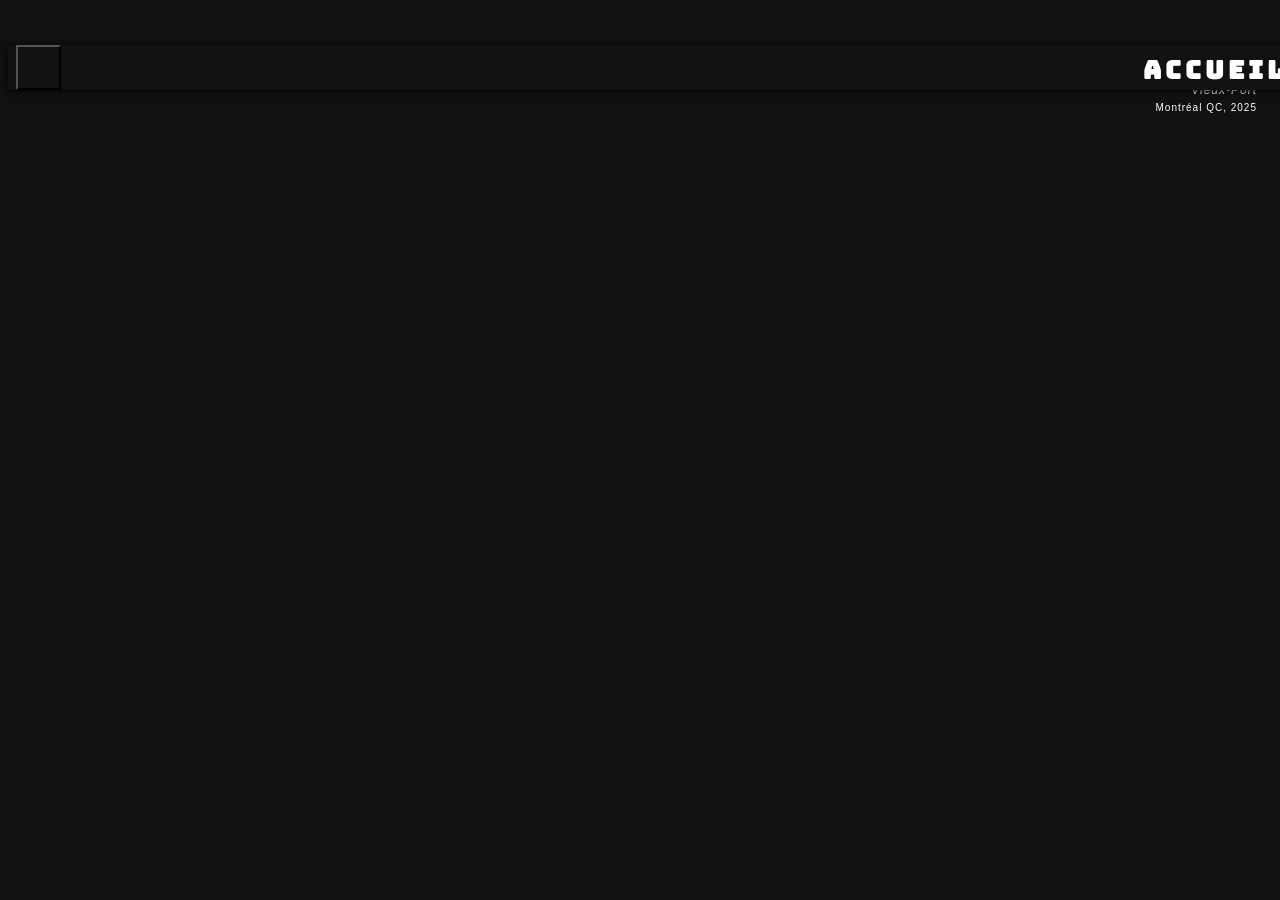
==== index.html @ 17be94b5 "Update index.html" ====
<!DOCTYPE html>


    <!––––––––––––––––––––––––––––––––––––––––––––––––––––––––––––––––––––- 
                    With love, Thomas J. Jonah.
    ––––––––––––––––––––––––––––––––––––––––––––––––––––––––––––––––––––-->


  <head>
    <!-- Google tag (gtag.js) -->
<script async src="https://www.googletagmanager.com/gtag/js?id=G-HXWWP323M8"></script>
<script>
  window.dataLayer = window.dataLayer || [];
  function gtag(){dataLayer.push(arguments);}
  gtag('js', new Date());

  gtag('config', 'G-HXWWP323M8');
</script>

   
   
    <!-- TITLE -->
    <title>Thomas J. Jonah</title>
   
   
    <!-- META -->
    <meta name="keywords"           content="Thomas J. Jonah">
    <meta name="robots"             content="nofollow">
    <meta http-equiv="author"       content="Thomas J. Jonah">
    <meta http-equiv="pragma"       content="no-cache">
    <meta property="og:url"         content="https://thomasjjonah.ca">
    <meta property="og:type"        content="website">
    <meta property="og:site_name"   content="Thomas J. Jonah">
    <meta charset="utf-8">
    <meta name='viewport' content='width=device-width, initial-scale=0.80'>
    
    
    <!-- META CARD -->
    <meta name="og:image" content="https://raw.githubusercontent.com/jojojonah/jojojonah.github.io/master/images/Artworks/Snapshots/45%20-Landscape%20-%20Short-min.jpg">
    <meta name="og:title" content="Works by Thomas J. Jonah">
    <meta name="og:description" content="">
    
    
    <!-- META - TWITTER CARD -->
    <meta name="twitter:card" content="summary_large_image">
    <meta name="twitter:site" content="@thomasjjonah">
    <meta name="twitter:creator" content="@thomasjjonah">
    <meta name="twitter:image" content="https://raw.githubusercontent.com/jojojonah/jojojonah.github.io/master/images/Artworks/Snapshots/45%20-Landscape%20-%20Short-min.jpg">
    <meta name="twitter:title" content="Works by Thomas J. Jonah">
    <meta name="twitter:description" content="">
    
    
    <!-- WEB ICON -->
    <link rel='shortcut icon' type='image/png' href="https://raw.githubusercontent.com/jojojonah/jojojonah.github.io/master/images/Artworks/Snapshots/45%20-%20Square%20400.jpg" />
    
    
    <!-- STYLESHEETS -->
    <link rel="stylesheet" type="text/css" href="https://acolorblue.co/libraries/Code/CSS/global.css?49"/>
    <link rel="stylesheet" type="text/css" href="https://raw.githubusercontent.com/jojosweb/libraries/main/Fonts/Avenir%20Light/stylesheet.css"/>
    <link rel="stylesheet" type="text/css" href="https://jojosweb.github.io/libraries/Code/CSS/icons.css?3"/>
    <link rel="stylesheet" type="text/css" href="https://acolorblue.co/libraries/Fonts/Ahamono%20Monospaced/stylesheet.css"/>
    <link rel="stylesheet" type="text/css" href="https://jojosweb.github.io/libraries/Code/CSS/automated-text.css"/>
    <link rel="stylesheet" type="text/css" href="https://fonts.googleapis.com/css?family=Audiowide"/>
    <link rel="stylesheet" type="text/css" href="https://fonts.googleapis.com/css2?family=Bungee"/>
    <link rel="stylesheet" type="text/css" href="local.css"/>
  </head>




  <body>
	<div class='loader ab-mid'></div>
	  
	<div class='header ab-mid'>
  <div class='menu section-container'>
    <button class='menu black icon'></button>
    <div class='dropdown'>
      <button class='title home'>Accueil</button>
      <button class='title latest-photographs'>Nouvelles Photos (2024-2025) (#ShotOniPhone17Pro)</button>
      <button class='title mixed-reality'>Contenu En Réalité Mixte (2025)</button>
      <button class='title tableaux'>Oeuvres Singulières - Tableaux (2015–2016)</button>
<!--       <button class='title photo-series'>Photo Series (2015-2016)</button> -->
      <button class='title editorial'>Éditorial (2015-2016)</button>
      <button class='title snapshots'>Instantanés (2015-2016)</button>
      <button class='title paintings'>Peintures (2015-2016)</button>
<!--       <button class='title design'>
        <a href='https://tacltd.co/about' target='_blank'>Design</a>
      </button> -->
      <button class='title info'>Infos</button>
    </div>
  </div>

  <p class='title ab-mid'>Accueil</p>
</div>

<div class='content ab-mid'>
  <div class='section-container home no-header-title show'>
    <div class='image-container last'>
      <img class='' src="https://raw.githubusercontent.com/thomasjjonah/thomasjjonah.github.io/refs/heads/main/Photography%20Sets/1/IMG_0159.jpg" />
      <p class=''><span>Vieux-Port</span></br>Montréal QC, 2025</p>
    </div>
  </div>

  <div class='section-container latest-photographs'>
    <p class='description'>Montréal, New York</p>
    <div class='image-container'>
      <img class='' src="https://raw.githubusercontent.com/thomasjjonah/thomasjjonah.github.io/refs/heads/main/Photography%20Sets/1/IMG_0159.jpg" />
<!--       <p class=''><span>Old Port</span></br></p> -->
    </div>

    <div class='image-container'>
      <img class='' src="https://raw.githubusercontent.com/thomasjjonah/thomasjjonah.github.io/refs/heads/main/Photography%20Sets/1/0BB67662-79CB-4CC8-8463-B44A78247F33_1_105_c.jpeg" />
<!--       <p class=''><span></span></br>Montréal QC</p> -->
    </div>

    <div class='image-container'>
      <img class='' src="https://raw.githubusercontent.com/thomasjjonah/thomasjjonah.github.io/refs/heads/main/Photography%20Sets/1/4C9B396B-A873-4255-96B0-DB0A511308F9_1_105_c.jpeg" />
<!--       <p class=''><span></span></br>Montréal QC</p> -->
    </div>

    <div class='image-container'>
      <img class='' src="https://raw.githubusercontent.com/thomasjjonah/thomasjjonah.github.io/refs/heads/main/Photography%20Sets/1/145099E4-78A1-49E8-9F6F-192E73ABBA90_1_105_c.jpeg" />
<!--       <p class=''><span></span></br>Montréal QC</p> -->
    </div>

    <div class='image-container'>
      <img class='' src="https://raw.githubusercontent.com/thomasjjonah/thomasjjonah.github.io/refs/heads/main/Photography%20Sets/1/07FF6872-CBE2-4094-8433-67EDB1C6E653_1_105_c.jpeg" />
<!--       <p class=''><span></span></br>Champlain NY</p> -->
    </div>

    <div class='image-container'>
      <img class='' src="https://raw.githubusercontent.com/thomasjjonah/thomasjjonah.github.io/refs/heads/main/Photography%20Sets/1/4BFAF3E5-50C3-4EB8-A00D-9D24F9B96251_1_105_c.jpeg" />
<!--       <p class=''><span></span></br>New York NY</p> -->
    </div>

    <div class='image-container'>
      <img class='' src="https://raw.githubusercontent.com/thomasjjonah/thomasjjonah.github.io/refs/heads/main/Photography%20Sets/1/572F4122-B4D5-43E7-BE2E-AD2AC4617094_1_105_c.jpeg" />
<!--       <p class=''><span></span></br>New York NY</p> -->
    </div>

    <div class='image-container'>
      <img class='' src="https://raw.githubusercontent.com/thomasjjonah/thomasjjonah.github.io/refs/heads/main/Photography%20Sets/1/0C9345B3-FC90-48E6-BB87-1DDDC085409F_1_105_c.jpeg" />
<!--       <p class=''><span></span></br>New York NY</p> -->
    </div>

    <div class='image-container'>
      <img class='' src="https://raw.githubusercontent.com/thomasjjonah/thomasjjonah.github.io/refs/heads/main/Photography%20Sets/1/0971E5FF-699B-483A-BC3C-2A5AB06EA9BA_1_105_c.jpeg" />
<!--       <p class=''><span></span></br>Montréal QC</p> -->
    </div>

    <div class='image-container'>
      <img class='' src="https://raw.githubusercontent.com/thomasjjonah/thomasjjonah.github.io/refs/heads/main/Photography%20Sets/1/C6D10BE7-4171-474B-928C-CAAA076BABDF_1_105_c.jpeg" />
<!--       <p class=''><span></span></br>Montréal QC</p> -->
    </div>




    <p class='description'>Train Amtrak Adirondack 68, du Nord-Est de New York à Montréal, 2025</p>
    <div class='image-container'>
      <img class='' src="https://raw.githubusercontent.com/thomasjjonah/thomasjjonah.github.io/refs/heads/main/Photography%20Sets/2/354AD050-3333-4B9F-ABDE-73AAC0770265_1_105_c.jpeg" />
<!--        <p class=''><span></span></br>Northeastern New York</p> -->
    </div>

    <div class='image-container'>
      <img class='' src="https://raw.githubusercontent.com/thomasjjonah/thomasjjonah.github.io/refs/heads/main/Photography%20Sets/2/1A1EE08F-C07E-4885-9EC3-16984A4B1B88_1_105_c.jpeg" />
<!--       <p class=''><span></span></br>Northeastern NY</p> -->
    </div>

    <div class='image-container'>
      <img class='' src="https://raw.githubusercontent.com/thomasjjonah/thomasjjonah.github.io/refs/heads/main/Photography%20Sets/2/41130AD6-E100-4376-B512-0DA4623D9ED1_1_105_c.jpeg" />
<!--       <p class=''><span></span></br>Hudson River NY</p> -->
    </div>

    <div class='image-container'>
      <img class='' src="https://raw.githubusercontent.com/thomasjjonah/thomasjjonah.github.io/refs/heads/main/Photography%20Sets/2/6D83399F-6CDA-47DF-ADFB-C498FE803434_1_105_c.jpeg" />
<!--       <p class=''><span></span></br>Hudson River NY</p> -->
    </div>

    <div class='image-container'>
      <img class='' src="https://raw.githubusercontent.com/thomasjjonah/thomasjjonah.github.io/refs/heads/main/Photography%20Sets/2/4DA5803E-7C77-41F7-9171-A2F99A42DA91_1_105_c.jpeg" />
<!--       <p class=''><span></span></br>Hudson River NY</p> -->
    </div>

    <div class='image-container'>
      <img class='' src="https://raw.githubusercontent.com/thomasjjonah/thomasjjonah.github.io/refs/heads/main/Photography%20Sets/2/4CBF5079-B5A6-4B18-AE37-F211FBD0C9C8_1_105_c.jpeg" />
<!--       <p class=''><span></span></br>Adirondack Mountains NY</p> -->
    </div>

    <div class='image-container'>
      <img class='' src="https://raw.githubusercontent.com/thomasjjonah/thomasjjonah.github.io/refs/heads/main/Photography%20Sets/2/E6B6254B-ED83-4FD6-B2B0-92630F5D72D0_1_105_c.jpeg" />
<!--       <p class=''><span></span></br>Northeastern New York</p> -->
    </div>

    <div class='image-container'>
      <img class='' src="https://raw.githubusercontent.com/thomasjjonah/thomasjjonah.github.io/refs/heads/main/Photography%20Sets/2/D9582A1C-6EBC-445D-91EE-65A2F7B5D5B8_1_105_c.jpeg" />
<!--       <p class=''><span></span></br>Northeastern New York</p> -->
    </div>

    <div class='image-container last'>
      <img class='' src="https://raw.githubusercontent.com/thomasjjonah/thomasjjonah.github.io/refs/heads/main/Photography%20Sets/2/FE535DCC-6F06-4647-85BA-57B7B59ADE56_1_105_c.jpeg" />
<!--       <p class=''><span></span></br>Northeastern New York</p> -->
    </div>


    <div class='image-container'>
      <img class='' src="https://raw.githubusercontent.com/thomasjjonah/thomasjjonah.github.io/refs/heads/main/Photography%20Sets/2/09D52315-B3F2-4C37-935E-B33D354DC6FD_1_105_c.jpeg" />
<!--       <p class=''><span></span></br>Northeastern New York</p> -->
    </div>

    <div class='image-container'>
      <img class='' src="https://raw.githubusercontent.com/thomasjjonah/thomasjjonah.github.io/refs/heads/main/Photography%20Sets/2/98A278E6-C945-4DCA-9CA1-29C42F79AF68_1_105_c.jpeg" />
<!--       <p class=''><span></span></br>Northeastern New York</p> -->
    </div>

    <div class='image-container'>
      <img class='' src="https://raw.githubusercontent.com/thomasjjonah/thomasjjonah.github.io/refs/heads/main/Photography%20Sets/2/3DDE2C37-70C5-48C0-A3E6-514DC3BB24EF_1_105_c.jpeg" />
<!--       <p class=''><span></span></br>Northeastern New York</p> -->
    </div>

    <div class='image-container'>
      <img class='' src="https://raw.githubusercontent.com/thomasjjonah/thomasjjonah.github.io/refs/heads/main/Photography%20Sets/2/2476066D-CDDF-4E01-8F7C-2C3DC172D3BD_1_105_c.jpeg" />
<!--       <p class=''><span></span></br>Northeastern New York</p> -->
    </div>

    <div class='image-container'>
      <img class='' src="https://raw.githubusercontent.com/thomasjjonah/thomasjjonah.github.io/refs/heads/main/Photography%20Sets/2/E64CD708-D750-4BBB-A559-2472B4100CD3_1_105_c.jpeg" />
<!--       <p class=''><span></span></br>Northeastern New York</p> -->
    </div>

    <div class='image-container'>
      <img class='' src="https://raw.githubusercontent.com/thomasjjonah/thomasjjonah.github.io/refs/heads/main/Photography%20Sets/2/5C752A6F-34F1-45E4-AB0B-9BFBB2A9E744_1_105_c.jpeg" />
<!--       <p class=''><span></span></br>Northeastern New York</p> -->
    </div>

    <div class='image-container'>
      <img class='' src="https://raw.githubusercontent.com/thomasjjonah/thomasjjonah.github.io/refs/heads/main/Photography%20Sets/2/DD296BC4-1632-4B98-9425-7E16A6825FAE_1_105_c.jpeg" />
<!--       <p class=''><span></span></br>Northeastern New York</p> -->
    </div>

    <div class='image-container last'>
      <img class='' src="https://raw.githubusercontent.com/thomasjjonah/thomasjjonah.github.io/refs/heads/main/Photography%20Sets/2/66EB8DD0-5501-4562-8616-1CB4B2935FBE_1_105_c.jpeg" />
<!--       <p class=''><span></span></br>Northeastern New York</p> -->
    </div>

    <div class='image-container'>
      <img class='' src="https://raw.githubusercontent.com/thomasjjonah/thomasjjonah.github.io/refs/heads/main/Photography%20Sets/2/F24EC2B7-740A-4E2E-AF08-C668D3995663_1_105_c.jpeg" />
<!--       <p class=''><span></span></br>Montréal Quebec</p> -->
    </div>

    <div class='image-container last'>
      <img class='' src="https://raw.githubusercontent.com/thomasjjonah/thomasjjonah.github.io/refs/heads/main/Photography%20Sets/2/95B0DAEE-7EC0-4690-9674-CD14A021F013_1_105_c.jpeg" />
<!--       <p class=''><span></span></br>Montréal Quebec</p> -->
    </div>

    <div class='image-container'>
      <img class='' src="" />
      <p class=''><span></span></br></p>
    </div>

    <div class='image-container'>
      <img class='' src="" />
      <p class=''><span></span></br></p>
    </div>

    <div class='image-container'>
      <img class='' src="" />
      <p class=''><span></span></br></p>
    </div>

    <div class='image-container'>
      <img class='' src="" />
      <p class=''><span></span></br></p>
    </div>

    <div class='image-container'>
      <img class='' src="" />
      <p class=''><span></span></br></p>
    </div>

    <div class='image-container'>
      <img class='' src="" />
      <p class=''><span></span></br></p>
    </div>
    


  </div>

  <div class='section-container mixed-reality'>
    <div class='image-container'> 
      <div style="padding:56.25% 0 0 0;position:relative;"><iframe src="https://player.vimeo.com/video/1141366027?badge=0&amp;autopause=0&amp;player_id=0&amp;app_id=58479" frameborder="0" allow="autoplay; fullscreen; picture-in-picture; clipboard-write; encrypted-media; web-share" referrerpolicy="strict-origin-when-cross-origin" style="position:absolute;top:0;left:0;width:100%;height:100%;" title="NeoVisions01"></iframe></div><script src="https://player.vimeo.com/api/player.js"></script>
      
      <p><span>James Blake, Bon Iver - Fall Boys Creek, </span></br>Montreal Quebec, 2025</p>
    </div>


    <div class='image-container'> 
      <div style="padding:56.25% 0 0 0;position:relative;"><iframe src="https://player.vimeo.com/video/1141368330?badge=0&amp;autopause=0&amp;player_id=0&amp;app_id=58479" frameborder="0" allow="autoplay; fullscreen; picture-in-picture; clipboard-write; encrypted-media; web-share" referrerpolicy="strict-origin-when-cross-origin" style="position:absolute;top:0;left:0;width:100%;height:100%;" title="NeoVisions02"></iframe></div><script src="https://player.vimeo.com/api/player.js"></script>
      
      <p><span>Playboi Carti - 2024, Jai Paul - He, </span></br>Montreal Quebec, 2025</p>
    </div>
  </div>

  <div class='section-container tableaux'>
    <p class='description'>Chacune de ces images est individuellement sans lien avec les autres.</p>
    <div class='image-container'>
      <img class='' src="https://raw.githubusercontent.com/jojojonah/jojojonah.github.io/master/images/Artworks/Tableaux/1.jpg" />
      <p class=''><span>Florence and the machine - What kind of man - Marque 1:02,</span></br>Denver CO, 2015</p>
    </div>

    <div class='image-container'>
      <img class='' src="https://raw.githubusercontent.com/jojojonah/jojojonah.github.io/master/images/Artworks/Tableaux/2.jpg" />
      <p class=''><span>Le Ballon Rouge & Le Sac à Dos Jaune,</span></br> Midwest des États-Unis, 2015</p>
    </div>

    <div class='image-container'>
      <img class='' src="https://raw.githubusercontent.com/jojojonah/jojojonah.github.io/master/images/Artworks/Tableaux/3.jpg" />
      <p class=''><span>Nature Morte,</span></br>Denver CO, 2015</p>
    </div>

    <div class='image-container'>
      <img class='' src="https://raw.githubusercontent.com/jojojonah/jojojonah.github.io/master/images/Artworks/Tableaux/4.jpg" />
      <p class=''><span>Sans Titre #2,</span></br>Montreal Quebec, 2015</p>
    </div>

    <div class='image-container'>
      <img class='' src="https://raw.githubusercontent.com/jojojonah/jojojonah.github.io/master/images/Artworks/Tableaux/5.jpg" />
      <p class=''><span>Sans Titre #3,</span></br>Denver CO, 2015</p>
    </div>

    <!-- <div class='image-container'>
      <img class='' src="https://raw.githubusercontent.com/jojojonah/jojojonah.github.io/master/images/Artworks/Tableaux/6.jpg" />
      <p class=''><span>Girlhood (2014),</span></br>Montreal Quebec, 2015</p>
    </div> -->

    <div class='image-container'>
      <img class='' src="https://raw.githubusercontent.com/jojojonah/jojojonah.github.io/master/images/Artworks/Tableaux/7.jpg" />
      <p><span>En Route Vers Montréal,</span></br>Midwest des États-Unis, 2015</p>
    </div>

    <div class='image-container'>
      <img class='' src="https://raw.githubusercontent.com/jojojonah/jojojonah.github.io/master/images/Artworks/Tableaux/8.jpg" />
      <p><span>La Plupart Des Jeunes Rois,</span></br>Montreal Quebec, 2015</p>
    </div>

    <div class='image-container'>
      <img class='' src="https://raw.githubusercontent.com/jojojonah/jojojonah.github.io/master/images/Artworks/Tableaux/9.jpg" />
      <p><span>Raquel 19,</span></br> Montreal Quebec, 2015</p>
    </div>

    <div class='image-container last'>
      <img class='' src="https://raw.githubusercontent.com/jojojonah/jojojonah.github.io/master/images/Artworks/Tableaux/10.jpg" />
      <p><span>Ouvert,</span></br>Montreal Quebec, 2015</p>
    </div>
  </div>

<!--   <div class='section-container photo-series'>
    <p class='description'>Originality Is Undetected Plagiarism (2015)</p>
    <div class='image-container'>
      <img class='' src="https://raw.githubusercontent.com/jojojonah/jojojonah.github.io/master/images/Artworks/Photo%20Series/1.jpg" />
    </div>

    <div class='image-container'>
      <img class='' src="https://raw.githubusercontent.com/jojojonah/jojojonah.github.io/master/images/Artworks/Photo%20Series/2.jpg" />
      <p><span>Untitled #1</span></p>
    </div>

    <div class='image-container'>
      <img class='' src="https://raw.githubusercontent.com/jojojonah/jojojonah.github.io/master/images/Artworks/Photo%20Series/3.jpg" />
      <p><span>Untitled #2</span></p>
    </div>

    <div class='image-container'>
      <img class='' src="https://raw.githubusercontent.com/jojojonah/jojojonah.github.io/master/images/Artworks/Photo%20Series/4.jpg" />
      <p><span>Untitled #3</span></p>
    </div>

    <div class='image-container last'>
      <img class='' src="https://raw.githubusercontent.com/jojojonah/jojojonah.github.io/master/images/Artworks/Photo%20Series/5.jpg" />
      <p><span>Untitled #4</span></p>
    </div>
  </div> -->

  <div class='section-container editorial'>
    <p class='description'>Pour "One Diamond" (Montréal Québec, 2015)</p>

    <div class='image-container'>
      <img class='' src="https://raw.githubusercontent.com/jojojonah/jojojonah.github.io/master/images/Artworks/Editorial/One%20Diamond/1.jpg" />
    </div>

    <div class='image-container'>
      <img class='' src="https://raw.githubusercontent.com/jojojonah/jojojonah.github.io/master/images/Artworks/Editorial/One%20Diamond/2.jpg" />
    </div>

    <div class='image-container'>
      <img class='' src="https://raw.githubusercontent.com/jojojonah/jojojonah.github.io/master/images/Artworks/Editorial/One%20Diamond/3.jpg" />
    </div>

    <div class='image-container'>
      <img class='' src="https://raw.githubusercontent.com/jojojonah/jojojonah.github.io/master/images/Artworks/Editorial/One%20Diamond/4.jpg" />
    </div>

    <div class='image-container'>
      <img class='' src="https://raw.githubusercontent.com/jojojonah/jojojonah.github.io/master/images/Artworks/Editorial/One%20Diamond/5.jpg" />
    </div>

    <div class='image-container'>
      <img class='' src="https://raw.githubusercontent.com/jojojonah/jojojonah.github.io/master/images/Artworks/Editorial/One%20Diamond/6.jpg" />
    </div>

    <p class='description'>Pour Le Styliste Montréalaise Phil Vidican (2015)</p>
    <div class='image-container'>
      <img class='' src="https://raw.githubusercontent.com/jojojonah/jojojonah.github.io/master/images/Artworks/Editorial/Phil%20Vidican/1.jpg" />
    </div>

    <div class='image-container'>
      <img class='' src="https://raw.githubusercontent.com/jojojonah/jojojonah.github.io/master/images/Artworks/Editorial/Phil%20Vidican/2.jpg" />
    </div>

    <div class='image-container'>
      <img class='' src="https://raw.githubusercontent.com/jojojonah/jojojonah.github.io/master/images/Artworks/Editorial/Phil%20Vidican/3.jpg" />
    </div>

    <div class='image-container'>
      <img class='' src="https://raw.githubusercontent.com/jojojonah/jojojonah.github.io/master/images/Artworks/Editorial/Phil%20Vidican/4.jpg" />
    </div>

    <div class='image-container'>
      <img class='' src="https://raw.githubusercontent.com/jojojonah/jojojonah.github.io/master/images/Artworks/Editorial/Phil%20Vidican/5.jpg" />
    </div>

    <div class='image-container last'>
      <img class='' src="https://raw.githubusercontent.com/jojojonah/jojojonah.github.io/master/images/Artworks/Editorial/Phil%20Vidican/6.jpg" />
    </div>
  </div>

  <div class='section-container snapshots'>
    <p class='description'>Tourné Entre Denver Colorado (Principalement) & Montréal Québec (2015 – 2016).</p>
    <div class='image-container'>
      <img class='' alt="" title="" src="https://raw.githubusercontent.com/jojojonah/jojojonah.github.io/master/images/Artworks/Snapshots/1.jpg" />
    </div>

    <div class='image-container'>
      <img class='' alt="" title="" src="https://raw.githubusercontent.com/jojojonah/jojojonah.github.io/master/images/Artworks/Snapshots/2.jpg" />
    </div>

    <div class='image-container'>
      <img class='' alt="" title="" src="https://raw.githubusercontent.com/jojojonah/jojojonah.github.io/master/images/Artworks/Snapshots/3.jpg" />
    </div>

    <div class='image-container'>
      <img class='' alt="" title="" src="https://raw.githubusercontent.com/jojojonah/jojojonah.github.io/master/images/Artworks/Snapshots/4.jpg" />
    </div>

    <div class='image-container'>
      <img class='' alt="" title="" src="https://raw.githubusercontent.com/jojojonah/jojojonah.github.io/master/images/Artworks/Snapshots/5.jpg" />
    </div>

    <div class='image-container'>
      <img class='' alt="" title="" src="https://raw.githubusercontent.com/jojojonah/jojojonah.github.io/master/images/Artworks/Snapshots/43.jpg" />
    </div>

    <div class='image-container'>
      <img class='' alt="" title="" src="https://raw.githubusercontent.com/jojojonah/jojojonah.github.io/master/images/Artworks/Snapshots/50.jpg" />
    </div>

    <div class='image-container'>
      <img class='' alt="" title="" src="https://raw.githubusercontent.com/jojojonah/jojojonah.github.io/master/images/Artworks/Snapshots/51.jpg" />
    </div>

    <div class='image-container'>
      <img class='' alt="" title="" src="https://raw.githubusercontent.com/jojojonah/jojojonah.github.io/master/images/Artworks/Snapshots/6.jpg" />
    </div>

    <div class='image-container'>
      <img class='' alt="" title="" src="https://raw.githubusercontent.com/jojojonah/jojojonah.github.io/master/images/Artworks/Snapshots/7.jpg" />
    </div>

    <div class='image-container'>
      <img class='' alt="" title="" src="https://raw.githubusercontent.com/jojojonah/jojojonah.github.io/master/images/Artworks/Snapshots/8.jpg" />
    </div>

    <div class='image-container'>
      <img class='' alt="" title="" src="https://raw.githubusercontent.com/jojojonah/jojojonah.github.io/master/images/Artworks/Snapshots/9.jpg" />
    </div>

    <div class='image-container'>
      <img class='' alt="" title="" src="https://raw.githubusercontent.com/jojojonah/jojojonah.github.io/master/images/Artworks/Snapshots/10.jpg" />
    </div>

    <div class='image-container'>
      <img class='' alt="" title="" src="https://raw.githubusercontent.com/jojojonah/jojojonah.github.io/master/images/Artworks/Snapshots/12.jpg" />
    </div>

    <div class='image-container'>
      <img class='' alt="" title="" src="https://raw.githubusercontent.com/jojojonah/jojojonah.github.io/master/images/Artworks/Snapshots/13.jpg" />
    </div>

    <div class='image-container'>
      <img class='' alt="" title="" src="https://raw.githubusercontent.com/jojojonah/jojojonah.github.io/master/images/Artworks/Snapshots/14.jpg" />
    </div>

    <div class='image-container'>
      <img class='' alt="" title="" src="https://raw.githubusercontent.com/jojojonah/jojojonah.github.io/master/images/Artworks/Snapshots/15.jpg" />
    </div>

    <div class='image-container'>
      <img class='' alt="" title="" src="https://raw.githubusercontent.com/jojojonah/jojojonah.github.io/master/images/Artworks/Snapshots/16.jpg" />
    </div>

    <div class='image-container'>
      <img class='' alt="" title="" src="https://raw.githubusercontent.com/jojojonah/jojojonah.github.io/master/images/Artworks/Snapshots/17.jpg" />
    </div>

    <div class='image-container'>
      <img class='' alt="" title="" src="https://raw.githubusercontent.com/jojojonah/jojojonah.github.io/master/images/Artworks/Snapshots/18.jpg" />
    </div>

    <div class='image-container'>
      <img class='' alt="" title="" src="https://raw.githubusercontent.com/jojojonah/jojojonah.github.io/master/images/Artworks/Snapshots/19.jpg" />
    </div>

    <div class='image-container'>
      <img class='' alt="" title="" src="https://raw.githubusercontent.com/jojojonah/jojojonah.github.io/master/images/Artworks/Snapshots/21.jpg" />
    </div>

    <div class='image-container'>
      <img class='' alt="" title="" src="https://raw.githubusercontent.com/jojojonah/jojojonah.github.io/master/images/Artworks/Snapshots/22.jpg" />
    </div>

    <div class='image-container'>
      <img class='' alt="" title="" src="https://raw.githubusercontent.com/jojojonah/jojojonah.github.io/master/images/Artworks/Snapshots/23.jpg" />
    </div>

<!--     <div class='image-container'>
      <img class='' alt="" title="" src="https://raw.githubusercontent.com/jojojonah/jojojonah.github.io/master/images/Artworks/Snapshots/24.jpg" />
    </div> -->

    <div class='image-container'>
      <img class='' alt="" title="" src="https://raw.githubusercontent.com/jojojonah/jojojonah.github.io/master/images/Artworks/Snapshots/26.jpg" />
    </div>

    <div class='image-container'>
      <img class='' alt="" title="" src="https://raw.githubusercontent.com/jojojonah/jojojonah.github.io/master/images/Artworks/Snapshots/27.jpg" />
    </div>

    <div class='image-container'>
      <img class='' alt="" title="" src="https://raw.githubusercontent.com/jojojonah/jojojonah.github.io/master/images/Artworks/Snapshots/28.jpg" />
    </div>

    <div class='image-container'>
      <img class='' alt="" title="" src="https://raw.githubusercontent.com/jojojonah/jojojonah.github.io/master/images/Artworks/Snapshots/29.jpg" />
    </div>

    <div class='image-container'>
      <img class='' alt="" title="" src="https://raw.githubusercontent.com/jojojonah/jojojonah.github.io/master/images/Artworks/Snapshots/30.jpg" />
    </div>

    <div class='image-container'>
      <img class='' alt="" title="" src="https://raw.githubusercontent.com/jojojonah/jojojonah.github.io/master/images/Artworks/Snapshots/31.jpg" />
    </div>

    <div class='image-container'>
      <img class='' alt="" title="" src="https://raw.githubusercontent.com/jojojonah/jojojonah.github.io/master/images/Artworks/Snapshots/32.jpg" />
    </div>

    <div class='image-container'>
      <img class='' alt="" title="" src="https://raw.githubusercontent.com/jojojonah/jojojonah.github.io/master/images/Artworks/Snapshots/33.jpg" />
    </div>

    <div class='image-container'>
      <img class='' alt="" title="" src="https://raw.githubusercontent.com/jojojonah/jojojonah.github.io/master/images/Artworks/Snapshots/34.jpg" />
    </div>

    <div class='image-container'>
      <img class='' alt="" title="" src="https://raw.githubusercontent.com/jojojonah/jojojonah.github.io/master/images/Artworks/Snapshots/35.jpg" />
    </div>

    <div class='image-container'>
      <img class='' alt="" title="" src="https://raw.githubusercontent.com/jojojonah/jojojonah.github.io/master/images/Artworks/Snapshots/36.jpg" />
    </div>

    <div class='image-container'>
      <img class='' alt="" title="" src="https://raw.githubusercontent.com/jojojonah/jojojonah.github.io/master/images/Artworks/Snapshots/37.jpg" />
    </div>

    <div class='image-container'>
      <img class='' alt="" title="" src="https://raw.githubusercontent.com/jojojonah/jojojonah.github.io/master/images/Artworks/Snapshots/38.jpg" />
    </div>

    <div class='image-container'>
      <img class='' alt="" title="" src="https://raw.githubusercontent.com/jojojonah/jojojonah.github.io/master/images/Artworks/Snapshots/41.jpg" />
    </div>
  </div>

  <div class='section-container paintings'>
    <p class='description'>Huile Sur Toile Jet d’Encre</p>
    <div class='image-container'>
      <img class='' src="https://raw.githubusercontent.com/jojojonah/jojojonah.github.io/master/images/Artworks/Paintings/1.jpg" />
      <p><span>Sans Titre #1,</span></br>Montreal Quebec, 2016</p>
    </div>

    <div class='image-container'>
      <img class='' src="https://raw.githubusercontent.com/jojojonah/jojojonah.github.io/master/images/Artworks/Paintings/2.jpg" />
      <p><span>50 Morts, 53 Blessés,</span></br>Montreal Quebec, 2016</p>
    </div>

    <div class='image-container'>
      <img class='' src="https://raw.githubusercontent.com/jojojonah/jojojonah.github.io/master/images/Artworks/Paintings/3.jpg" />
      <p><span>Alton Le 136e,</span></br>Montreal Quebec, 2016</p>
    </div>

    <div class='image-container'>
      <img class='' src="https://raw.githubusercontent.com/jojojonah/jojojonah.github.io/master/images/Artworks/Paintings/4.jpg" />
      <p><span>Représailles,</span></br>Montreal Quebec, 2016</p>
    </div>

    <div class='image-container'>
      <img class='' src="https://raw.githubusercontent.com/jojojonah/jojojonah.github.io/master/images/Artworks/Paintings/5.jpg" />
      <p><span>Suspect Recherché!,</span></br>Montreal Quebec, 2016</p>
    </div>

    <div class='image-container'>
      <img class='' src="https://raw.githubusercontent.com/jojojonah/jojojonah.github.io/master/images/Artworks/Paintings/6.jpg" />
      <p><span>Femme Avec Sa Propre Caméra,</span></br>Montreal Quebec, 2016</p>
    </div>

<!--     <div class='image-container last'>
      <img class='' src="https://raw.githubusercontent.com/jojojonah/jojojonah.github.io/master/images/Artworks/Paintings/7.jpg" />
      <p><span>Adolescente Avec Sa Propre Caméra,</span></br>Montreal Quebec, 2016</p>
    </div> -->
  </div>

  <div class='section-container info no-header-title'>
    <p class='bio'>Thomas J. Jonah (né en 1997) est un artiste et photographe né au Ghana, de nationalité Canadienne–Américaine, qui travaille entre différentes villes, cultures et médiums, construisant un langage visuel qui oscille entre réalisme, abstraction et narration.</p>
    <div class='image-container'>
      <img class='' src="https://raw.githubusercontent.com/thomasjjonah/thomasjjonahco/refs/heads/main/Images/IMG_7172.jpeg" />
      <p><span></span></br></p>
    </div>

    <div class='image-container'>
      <img class='' src="https://raw.githubusercontent.com/thomasjjonah/thomasjjonahca/refs/heads/main/Images/IMG_2922.jpeg" />
      <p><span></span></br></p>
    </div>
    
    <div class='image-container'>
      <img class='' src="https://raw.githubusercontent.com/jojojonah/jojojonah.github.io/master/images/Artworks/Info/Self%20Portrait%20-%201.JPG" />
      <p><span>Inspiré Par "Picture for Women" Jeff Wall (1979)</span></br>Toilettes De L’Aéroport JFK Ou Toilettes De NY Penn Station, 2015</p>
    </div>

    <div class='image-container'>
      <img class='' src="https://raw.githubusercontent.com/jojojonah/jojojonah.github.io/master/images/Artworks/Info/Self%20Portrait%20-%202.JPG" />
      <p><span>Portrait</span></br>Montreal Quebec, 2015</p>
    </div>

<!--     <div class='image-container'>
      <img class='' src="https://raw.githubusercontent.com/jojojonah/jojojonah.github.io/master/images/Artworks/Info/Self%20Portrait%20-%203.JPG" />
      <p><span>Self Portrait #3,</span></br>NY Penn Station, 2015</p>
    </div> -->

<!-- <p class='bio'>Thomas J. Jonah (1997) is a Ghanaian-born, Canadian–American artist and photographer who works across cities, cultures, and mediums, building a visual language that moves between realism, abstraction, and narrative.</p> -->

    <a class='link' href="https://www.instagram.com/p/5sMxJ4BQd0/" target="_blank">#HelloMyNameIs Mise En Lumière De L’Artiste Par Instagram</a>
    <a class='link' href="https://twitter.com/instagram/status/626102373065207809?s=21&t=PqiMb50YdIfs5pW6GAnAAQ" target="_blank">Partage De Moments De La Vie D’Inconnus, Par Jojo Jonah</a>
    <!-- <a class='link' href="http://wojdylosocialmedia.com/27-young-artists-to-watch-rising-stars-instagram-explore-accounts/" target="_blank">Les 27 Jeunes Artistes À Suivre D’Instagram : Étoiles Montantes</a> -->
    

    <div class="social-media-profiles">
      <a class="instagram white icon" target="_blank" href="https://instagram.com/jojo.jonah"></a>
      <a class="threads white icon" target="_blank" href="https://threads.com/jojo.jonah"></a>
      <a class="x-corp white _ffffff icon" target="_blank" href="https://x.com/thomasjjonah"></a>
      <a class="mail white _ffffff icon" target="_blank"></a>
      <div class="menu ">
        <span>studio@thomasjjonah.ca</span>
      </div>
    </div>
  </div>
</div>
	  
	  
    <!-- SCRIPTS -->
        <script src="https://cdnjs.cloudflare.com/ajax/libs/jquery/3.2.1/jquery.min.js"></script> 
        <script src="https://acolorblue.co/libraries/Code/Javascript/global.js?242"></script>
      <script src="https://jojosweb.github.io/libraries/Code/JavaScript/automated-text.js"></script>
        <script src="local.js"></script>
  </body>
</html>
---- local.css ----
::-webkit-scrollbar {
  width: 10px;
  display: block;
}

::-webkit-scrollbar-thumb {
  width: inherit;
  height: 35px; 
  background: #2c2c2c;
  border-radius: 5px;
}

::-webkit-scrollbar-track {
  background: transparent;
}

body {
  background: #111;
  font-family: "sans serif", Helvetica, Arial;
}


/* HEADER */
body > .header {
  width: 100%;
  height: 45px;
  background: #111;
  box-shadow: 0px 1px 7px #000;
  display: inline-block;
  z-index: 2;
  bottom: auto;
  display: inline-flex;
  position: fixed;
} 

body > .header .menu.section-container {
  width: fit-content;
  height: fit-content;
  margin: auto auto auto 0px;
}

body > .header .menu.section-container > button {
  width: 45px;
  height: 45px;
  margin-left: 8px;
  display: block;
  position: relative;
  z-index: 2;
  background: #111;
}

body > .header .section-container button.icon.menu::before {
  background-size: 70%;
  transform: rotate(0deg);
  transition-duration: 0.38s;
}

.menu.black.icon::before {
  background-image: url(https://raw.githubusercontent.com/jojosweb/libraries/main/Icons/Shapes/Asterik%20-%20White%20-%201.png);
}

body > .header .section-container button.icon.menu.rotate::before {
  transform: rotate(260deg);
}


/* MENU DROPDOWN */
body > .header .menu.section-container .dropdown {
  width: fit-content;
  height: 0px;
  background: #111;
  box-shadow: 0px 1px 7px #000;
  padding: 0px 16px;
  position: relative;
  display: flex;
  flex-direction: column;
  border-radius: 0px 0px 5px 5px;
  transition-duration: 0.38s;
  overflow: hidden;
}

body > .header .menu.section-container .dropdown.show {
  height: 360px;
  height: auto;
}

body > .header .menu.section-container .dropdown button {
  margin: auto auto auto 0px;
  color: #fff;
  text-align: left;
  width: fit-content;
  white-space: nowrap;
  font-size: 14px;
  font-family: monospace; 
  padding: 14px 0px;
}


/* HEADER TITLE */
body > .header > .title {
  width: fit-content;
  height: fit-content;
  margin: auto 0px auto auto;
  font-family: Bungee;
  font-size: 25px;
  font-weight: bold;
  letter-spacing: 4px;
  color: #fff;
  right: 8px;
  left: auto;
  user-select: none;
  line-height: 2;
  white-space: nowrap;
}

.height-longer body > .header > .title.short {
  max-width: 80%;
  font-size: 15px;
  white-space: break-spaces;
  overflow: hidden;
  line-height: 1;
  text-align: right;
}


/* CONTENT */
body .content {
  width: 100%;
  height: 100%;
  height: -webkit-fill-available;
  margin-top: 45px;
  overflow-x: hidden;
  overflow-y: scroll;
}


/* CONTENT - SECTION CONTAINER */
body > .content .section-container {
  height: fit-content;
  flex-direction: column;
  margin-top: 5px;
  opacity: 0;
  visibility: hidden;
  display: none;
  margin: auto;
}

.width-longer body > .content .section-container.no-header-title {
  margin: 10px auto auto auto;
}

.width-longer body .content .section-container {
  width: 65%;
}

.height-longer body .content .section-container {
  width: 100%;
}

body > .content .section-container.show {
  opacity: 1;
  visibility: visible;
  display: flex;
}

body > .content .section-container p {
  width: fit-content;
  color: #fff;
  padding: 15px 15px;
  margin: auto;
  font-family: "sans serif", Helvetica, Arial;
  font-size: 10px;
  text-transform: uppercase;
  letter-spacing: 1px;
  text-align: center;
}

body > .content .section-container p.description {
  font-weight: bold;
  font-size: 15px;
}

body > .content .section-container .image-container {
  width: 100%;
  height: fit-content;
  margin: auto;
}

.width-longer body > .content .section-container .image-container {
  margin: auto auto 40px auto;
}

.height-longer body > .content .section-container .image-container.landscape {
  margin: auto auto 400px auto;
}

.height-longer body > .content .section-container .image-container.portrait {
  margin: auto auto 40px auto;
}

body > .content .section-container .image-container:last-child {
  margin: auto auto 40px auto !important;
}

body > .content .image-container p {
  text-align: right;
  margin: auto;
  margin-right: 0px;
  text-transform: capitalize;
  
}

.width-longer body > .content .image-container.portrait p {
  text-align: center;
  margin: auto;
}

@import url('http://fonts.cdnfonts.com/css/helvetica-neue-9');
@import url('http://fonts.cdnfonts.com/css/whois');

@import url(//db.onlinewebfonts.com/c/f7155a90eafcde757701e3f9adcd8113?family=AmericanTypwrterITCW01-Lt);

                                                

body > .content .section-container p.bio {
  width: inherit;
  width: 80%;
  text-transform: none;
  font-size: 13px;
  text-align: left;
  font-family: 'Helvetica Neue', sans-serif;
  font-family: 'Whois', sans-serif;
  font-family: "AmericanTypwrterITCW01-Lt", sans-serif;
  line-height: 1.5;
}


body > .content .section-container .image-container p span {
  font-size: 12px;
  color: #fff;
  line-height: 1.8;
  font-style: italic;
}

body > .content .section-container img {
  width: 100%;
  height: auto;
  user-select: none;
  -webkit-user-select: none;
  -webkit-touch-callout: none;
  
  -webkit-user-drag: none; 
  user-drag: none;
}

.width-longer body > .content .image-container.portrait img {
  width: 52%;
  height: auto;
  margin: auto;
  position: relative;
  display: block;
}

.height-longer body > .content .image-container.landscape img,
.height-longer body > .content .image-container.portrait img {
  width: 100%;
  height: auto;
}


/* SECTION CONTAINER TITLE */
body > .content .section-container a.link {
  width: fit-content;
  height: fit-content;
  max-width: 80%;
  margin: 15px auto;
  text-decoration: underline;
  text-transform: none;
  font-size: 13px;
  text-align: left;
  color: #fff;
  letter-spacing: 1px;
}

.social-media-profiles {
  width: fit-content;
  height: fit-content;
  display: flex;
  flex-direction: row;
  margin: 15px auto;
  border-radius: 15px;
  background: #111;
  box-shadow: 0px 1px 7px #000;
  position: relative;
}

.social-media-profiles a {
  width: 40px;
  height: 40px;
  position: relative;
  margin: auto 15px;
  cursor: pointer;
}

.social-media-profiles a.icon::before {
  width: inherit;
  height: inherit;
  background-size: 70%;
}

.social-media-profiles .menu {
  width: 0px;
  height: 0px;
  position: absolute;
  color: #fff;
  border-radius: 15px;
  position: absolute;
  right: 4px;
  top: 0px;
  background: #111;
  box-shadow: 0px 1px 7px #000;
  overflow: hidden;
  display: flex;
  z-index: -1;
}

.social-media-profiles .menu.show {
  width: 200px;
  height: 39px;
  top: -42px;
  z-index: 3;
}

.social-media-profiles .menu span {
  width: fit-content;
  height: fit-content;
  margin: auto;
  position: relative;
}
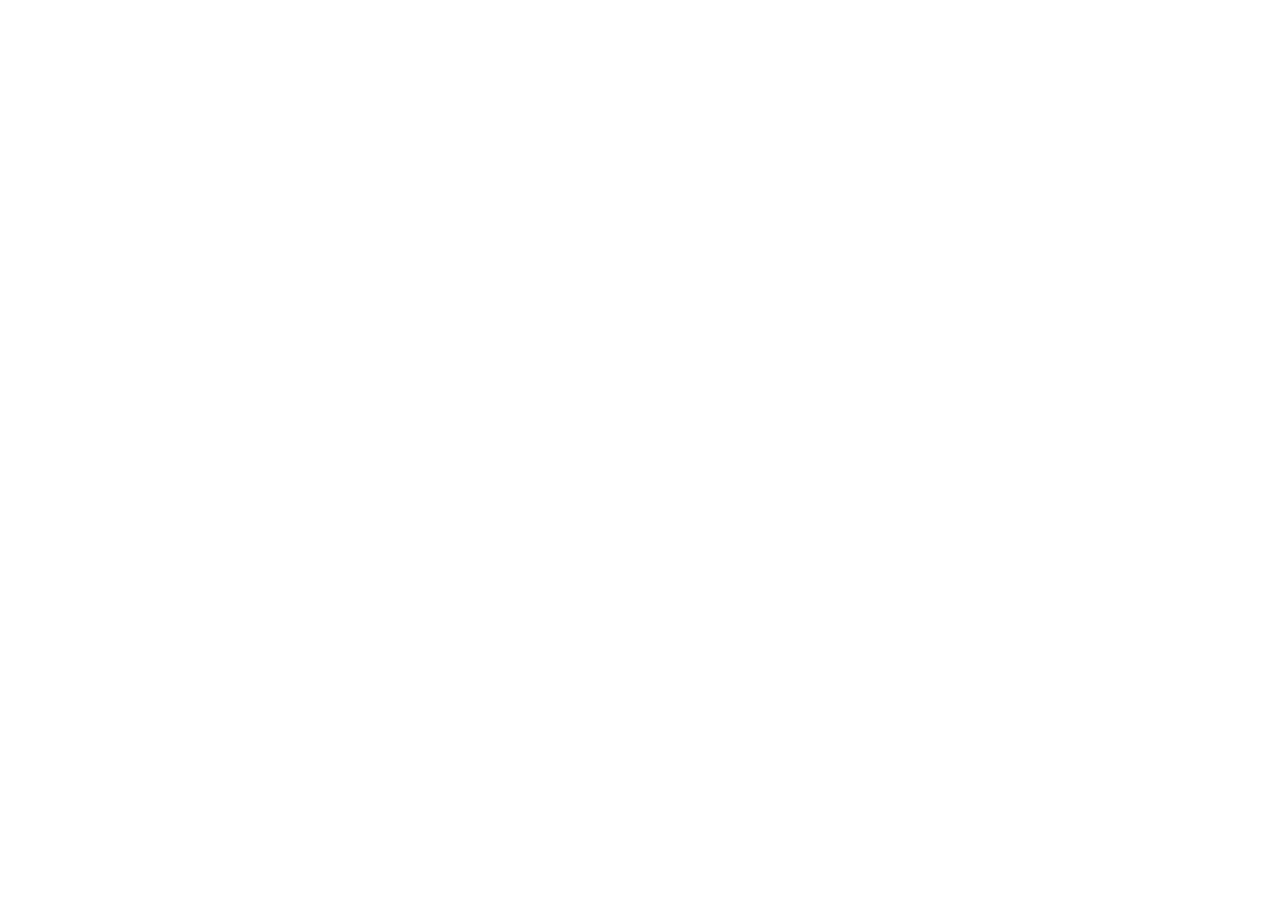
==== commit 4095ab64: "Update index.html redirect to thomasjjonah.co" ====
--- a/index.html
+++ b/index.html
@@ -6,683 +6,40 @@
     ––––––––––––––––––––––––––––––––––––––––––––––––––––––––––––––––––––-->
 
 
-  <head>
-    <!-- Google tag (gtag.js) -->
-<script async src="https://www.googletagmanager.com/gtag/js?id=G-HXWWP323M8"></script>
-<script>
-  window.dataLayer = window.dataLayer || [];
-  function gtag(){dataLayer.push(arguments);}
-  gtag('js', new Date());
+<html lang="en">
+<head>
+    <meta charset="UTF-8">
+    <meta name="viewport" content="width=device-width, initial-scale=1.0">
+    <title>Art et Entreprises Créatives Thomas J. Jonah Inc.</title>
 
-  gtag('config', 'G-HXWWP323M8');
-</script>
 
-   
-   
-    <!-- TITLE -->
-    <title>Thomas J. Jonah</title>
-   
-   
-    <!-- META -->
-    <meta name="keywords"           content="Thomas J. Jonah">
-    <meta name="robots"             content="nofollow">
-    <meta http-equiv="author"       content="Thomas J. Jonah">
-    <meta http-equiv="pragma"       content="no-cache">
-    <meta property="og:url"         content="https://thomasjjonah.ca">
-    <meta property="og:type"        content="website">
-    <meta property="og:site_name"   content="Thomas J. Jonah">
-    <meta charset="utf-8">
-    <meta name='viewport' content='width=device-width, initial-scale=0.80'>
-    
-    
-    <!-- META CARD -->
+
+	<!-- META CARD -->
     <meta name="og:image" content="https://raw.githubusercontent.com/jojojonah/jojojonah.github.io/master/images/Artworks/Snapshots/45%20-Landscape%20-%20Short-min.jpg">
-    <meta name="og:title" content="Works by Thomas J. Jonah">
-    <meta name="og:description" content="">
+    <meta name="og:title" content="Art et Entreprises Créatives Thomas J. Jonah Inc.">
     
     
     <!-- META - TWITTER CARD -->
     <meta name="twitter:card" content="summary_large_image">
-    <meta name="twitter:site" content="@thomasjjonah">
-    <meta name="twitter:creator" content="@thomasjjonah">
+    <meta name="twitter:site" content="@tjjonahartinc">
+    <meta name="twitter:creator" content="@tjjonahartinc">
     <meta name="twitter:image" content="https://raw.githubusercontent.com/jojojonah/jojojonah.github.io/master/images/Artworks/Snapshots/45%20-Landscape%20-%20Short-min.jpg">
-    <meta name="twitter:title" content="Works by Thomas J. Jonah">
-    <meta name="twitter:description" content="">
+    <meta name="twitter:title" content="Art et Entreprises Créatives Thomas J. Jonah Inc.">
     
     
     <!-- WEB ICON -->
-    <link rel='shortcut icon' type='image/png' href="https://raw.githubusercontent.com/jojojonah/jojojonah.github.io/master/images/Artworks/Snapshots/45%20-%20Square%20400.jpg" />
-    
-    
-    <!-- STYLESHEETS -->
-    <link rel="stylesheet" type="text/css" href="https://acolorblue.co/libraries/Code/CSS/global.css?49"/>
-    <link rel="stylesheet" type="text/css" href="https://raw.githubusercontent.com/jojosweb/libraries/main/Fonts/Avenir%20Light/stylesheet.css"/>
-    <link rel="stylesheet" type="text/css" href="https://jojosweb.github.io/libraries/Code/CSS/icons.css?3"/>
-    <link rel="stylesheet" type="text/css" href="https://acolorblue.co/libraries/Fonts/Ahamono%20Monospaced/stylesheet.css"/>
-    <link rel="stylesheet" type="text/css" href="https://jojosweb.github.io/libraries/Code/CSS/automated-text.css"/>
-    <link rel="stylesheet" type="text/css" href="https://fonts.googleapis.com/css?family=Audiowide"/>
-    <link rel="stylesheet" type="text/css" href="https://fonts.googleapis.com/css2?family=Bungee"/>
-    <link rel="stylesheet" type="text/css" href="local.css"/>
-  </head>
+    <link rel='shortcut icon' type='image/png' href="https://avatars.githubusercontent.com/u/286530746?v=4" />
 
 
-
-
-  <body>
-	<div class='loader ab-mid'></div>
-	  
-	<div class='header ab-mid'>
-  <div class='menu section-container'>
-    <button class='menu black icon'></button>
-    <div class='dropdown'>
-      <button class='title home'>Accueil</button>
-      <button class='title latest-photographs'>Nouvelles Photos (2024-2025) (#ShotOniPhone17Pro)</button>
-      <button class='title mixed-reality'>Contenu En Réalité Mixte (2025)</button>
-      <button class='title tableaux'>Oeuvres Singulières - Tableaux (2015–2016)</button>
-<!--       <button class='title photo-series'>Photo Series (2015-2016)</button> -->
-      <button class='title editorial'>Éditorial (2015-2016)</button>
-      <button class='title snapshots'>Instantanés (2015-2016)</button>
-      <button class='title paintings'>Peintures (2015-2016)</button>
-<!--       <button class='title design'>
-        <a href='https://tacltd.co/about' target='_blank'>Design</a>
-      </button> -->
-      <button class='title info'>Infos</button>
-    </div>
-  </div>
-
-  <p class='title ab-mid'>Accueil</p>
-</div>
-
-<div class='content ab-mid'>
-  <div class='section-container home no-header-title show'>
-    <div class='image-container last'>
-      <img class='' src="https://raw.githubusercontent.com/thomasjjonah/thomasjjonah.github.io/refs/heads/main/Photography%20Sets/1/IMG_0159.jpg" />
-      <p class=''><span>Vieux-Port</span></br>Montréal QC, 2025</p>
-    </div>
-  </div>
-
-  <div class='section-container latest-photographs'>
-    <p class='description'>Montréal, New York</p>
-    <div class='image-container'>
-      <img class='' src="https://raw.githubusercontent.com/thomasjjonah/thomasjjonah.github.io/refs/heads/main/Photography%20Sets/1/IMG_0159.jpg" />
-<!--       <p class=''><span>Old Port</span></br></p> -->
-    </div>
-
-    <div class='image-container'>
-      <img class='' src="https://raw.githubusercontent.com/thomasjjonah/thomasjjonah.github.io/refs/heads/main/Photography%20Sets/1/0BB67662-79CB-4CC8-8463-B44A78247F33_1_105_c.jpeg" />
-<!--       <p class=''><span></span></br>Montréal QC</p> -->
-    </div>
-
-    <div class='image-container'>
-      <img class='' src="https://raw.githubusercontent.com/thomasjjonah/thomasjjonah.github.io/refs/heads/main/Photography%20Sets/1/4C9B396B-A873-4255-96B0-DB0A511308F9_1_105_c.jpeg" />
-<!--       <p class=''><span></span></br>Montréal QC</p> -->
-    </div>
-
-    <div class='image-container'>
-      <img class='' src="https://raw.githubusercontent.com/thomasjjonah/thomasjjonah.github.io/refs/heads/main/Photography%20Sets/1/145099E4-78A1-49E8-9F6F-192E73ABBA90_1_105_c.jpeg" />
-<!--       <p class=''><span></span></br>Montréal QC</p> -->
-    </div>
-
-    <div class='image-container'>
-      <img class='' src="https://raw.githubusercontent.com/thomasjjonah/thomasjjonah.github.io/refs/heads/main/Photography%20Sets/1/07FF6872-CBE2-4094-8433-67EDB1C6E653_1_105_c.jpeg" />
-<!--       <p class=''><span></span></br>Champlain NY</p> -->
-    </div>
-
-    <div class='image-container'>
-      <img class='' src="https://raw.githubusercontent.com/thomasjjonah/thomasjjonah.github.io/refs/heads/main/Photography%20Sets/1/4BFAF3E5-50C3-4EB8-A00D-9D24F9B96251_1_105_c.jpeg" />
-<!--       <p class=''><span></span></br>New York NY</p> -->
-    </div>
-
-    <div class='image-container'>
-      <img class='' src="https://raw.githubusercontent.com/thomasjjonah/thomasjjonah.github.io/refs/heads/main/Photography%20Sets/1/572F4122-B4D5-43E7-BE2E-AD2AC4617094_1_105_c.jpeg" />
-<!--       <p class=''><span></span></br>New York NY</p> -->
-    </div>
-
-    <div class='image-container'>
-      <img class='' src="https://raw.githubusercontent.com/thomasjjonah/thomasjjonah.github.io/refs/heads/main/Photography%20Sets/1/0C9345B3-FC90-48E6-BB87-1DDDC085409F_1_105_c.jpeg" />
-<!--       <p class=''><span></span></br>New York NY</p> -->
-    </div>
-
-    <div class='image-container'>
-      <img class='' src="https://raw.githubusercontent.com/thomasjjonah/thomasjjonah.github.io/refs/heads/main/Photography%20Sets/1/0971E5FF-699B-483A-BC3C-2A5AB06EA9BA_1_105_c.jpeg" />
-<!--       <p class=''><span></span></br>Montréal QC</p> -->
-    </div>
-
-    <div class='image-container'>
-      <img class='' src="https://raw.githubusercontent.com/thomasjjonah/thomasjjonah.github.io/refs/heads/main/Photography%20Sets/1/C6D10BE7-4171-474B-928C-CAAA076BABDF_1_105_c.jpeg" />
-<!--       <p class=''><span></span></br>Montréal QC</p> -->
-    </div>
-
-
-
-
-    <p class='description'>Train Amtrak Adirondack 68, du Nord-Est de New York à Montréal, 2025</p>
-    <div class='image-container'>
-      <img class='' src="https://raw.githubusercontent.com/thomasjjonah/thomasjjonah.github.io/refs/heads/main/Photography%20Sets/2/354AD050-3333-4B9F-ABDE-73AAC0770265_1_105_c.jpeg" />
-<!--        <p class=''><span></span></br>Northeastern New York</p> -->
-    </div>
-
-    <div class='image-container'>
-      <img class='' src="https://raw.githubusercontent.com/thomasjjonah/thomasjjonah.github.io/refs/heads/main/Photography%20Sets/2/1A1EE08F-C07E-4885-9EC3-16984A4B1B88_1_105_c.jpeg" />
-<!--       <p class=''><span></span></br>Northeastern NY</p> -->
-    </div>
-
-    <div class='image-container'>
-      <img class='' src="https://raw.githubusercontent.com/thomasjjonah/thomasjjonah.github.io/refs/heads/main/Photography%20Sets/2/41130AD6-E100-4376-B512-0DA4623D9ED1_1_105_c.jpeg" />
-<!--       <p class=''><span></span></br>Hudson River NY</p> -->
-    </div>
-
-    <div class='image-container'>
-      <img class='' src="https://raw.githubusercontent.com/thomasjjonah/thomasjjonah.github.io/refs/heads/main/Photography%20Sets/2/6D83399F-6CDA-47DF-ADFB-C498FE803434_1_105_c.jpeg" />
-<!--       <p class=''><span></span></br>Hudson River NY</p> -->
-    </div>
-
-    <div class='image-container'>
-      <img class='' src="https://raw.githubusercontent.com/thomasjjonah/thomasjjonah.github.io/refs/heads/main/Photography%20Sets/2/4DA5803E-7C77-41F7-9171-A2F99A42DA91_1_105_c.jpeg" />
-<!--       <p class=''><span></span></br>Hudson River NY</p> -->
-    </div>
-
-    <div class='image-container'>
-      <img class='' src="https://raw.githubusercontent.com/thomasjjonah/thomasjjonah.github.io/refs/heads/main/Photography%20Sets/2/4CBF5079-B5A6-4B18-AE37-F211FBD0C9C8_1_105_c.jpeg" />
-<!--       <p class=''><span></span></br>Adirondack Mountains NY</p> -->
-    </div>
-
-    <div class='image-container'>
-      <img class='' src="https://raw.githubusercontent.com/thomasjjonah/thomasjjonah.github.io/refs/heads/main/Photography%20Sets/2/E6B6254B-ED83-4FD6-B2B0-92630F5D72D0_1_105_c.jpeg" />
-<!--       <p class=''><span></span></br>Northeastern New York</p> -->
-    </div>
-
-    <div class='image-container'>
-      <img class='' src="https://raw.githubusercontent.com/thomasjjonah/thomasjjonah.github.io/refs/heads/main/Photography%20Sets/2/D9582A1C-6EBC-445D-91EE-65A2F7B5D5B8_1_105_c.jpeg" />
-<!--       <p class=''><span></span></br>Northeastern New York</p> -->
-    </div>
-
-    <div class='image-container last'>
-      <img class='' src="https://raw.githubusercontent.com/thomasjjonah/thomasjjonah.github.io/refs/heads/main/Photography%20Sets/2/FE535DCC-6F06-4647-85BA-57B7B59ADE56_1_105_c.jpeg" />
-<!--       <p class=''><span></span></br>Northeastern New York</p> -->
-    </div>
-
-
-    <div class='image-container'>
-      <img class='' src="https://raw.githubusercontent.com/thomasjjonah/thomasjjonah.github.io/refs/heads/main/Photography%20Sets/2/09D52315-B3F2-4C37-935E-B33D354DC6FD_1_105_c.jpeg" />
-<!--       <p class=''><span></span></br>Northeastern New York</p> -->
-    </div>
-
-    <div class='image-container'>
-      <img class='' src="https://raw.githubusercontent.com/thomasjjonah/thomasjjonah.github.io/refs/heads/main/Photography%20Sets/2/98A278E6-C945-4DCA-9CA1-29C42F79AF68_1_105_c.jpeg" />
-<!--       <p class=''><span></span></br>Northeastern New York</p> -->
-    </div>
-
-    <div class='image-container'>
-      <img class='' src="https://raw.githubusercontent.com/thomasjjonah/thomasjjonah.github.io/refs/heads/main/Photography%20Sets/2/3DDE2C37-70C5-48C0-A3E6-514DC3BB24EF_1_105_c.jpeg" />
-<!--       <p class=''><span></span></br>Northeastern New York</p> -->
-    </div>
-
-    <div class='image-container'>
-      <img class='' src="https://raw.githubusercontent.com/thomasjjonah/thomasjjonah.github.io/refs/heads/main/Photography%20Sets/2/2476066D-CDDF-4E01-8F7C-2C3DC172D3BD_1_105_c.jpeg" />
-<!--       <p class=''><span></span></br>Northeastern New York</p> -->
-    </div>
-
-    <div class='image-container'>
-      <img class='' src="https://raw.githubusercontent.com/thomasjjonah/thomasjjonah.github.io/refs/heads/main/Photography%20Sets/2/E64CD708-D750-4BBB-A559-2472B4100CD3_1_105_c.jpeg" />
-<!--       <p class=''><span></span></br>Northeastern New York</p> -->
-    </div>
-
-    <div class='image-container'>
-      <img class='' src="https://raw.githubusercontent.com/thomasjjonah/thomasjjonah.github.io/refs/heads/main/Photography%20Sets/2/5C752A6F-34F1-45E4-AB0B-9BFBB2A9E744_1_105_c.jpeg" />
-<!--       <p class=''><span></span></br>Northeastern New York</p> -->
-    </div>
-
-    <div class='image-container'>
-      <img class='' src="https://raw.githubusercontent.com/thomasjjonah/thomasjjonah.github.io/refs/heads/main/Photography%20Sets/2/DD296BC4-1632-4B98-9425-7E16A6825FAE_1_105_c.jpeg" />
-<!--       <p class=''><span></span></br>Northeastern New York</p> -->
-    </div>
-
-    <div class='image-container last'>
-      <img class='' src="https://raw.githubusercontent.com/thomasjjonah/thomasjjonah.github.io/refs/heads/main/Photography%20Sets/2/66EB8DD0-5501-4562-8616-1CB4B2935FBE_1_105_c.jpeg" />
-<!--       <p class=''><span></span></br>Northeastern New York</p> -->
-    </div>
-
-    <div class='image-container'>
-      <img class='' src="https://raw.githubusercontent.com/thomasjjonah/thomasjjonah.github.io/refs/heads/main/Photography%20Sets/2/F24EC2B7-740A-4E2E-AF08-C668D3995663_1_105_c.jpeg" />
-<!--       <p class=''><span></span></br>Montréal Quebec</p> -->
-    </div>
-
-    <div class='image-container last'>
-      <img class='' src="https://raw.githubusercontent.com/thomasjjonah/thomasjjonah.github.io/refs/heads/main/Photography%20Sets/2/95B0DAEE-7EC0-4690-9674-CD14A021F013_1_105_c.jpeg" />
-<!--       <p class=''><span></span></br>Montréal Quebec</p> -->
-    </div>
-
-    <div class='image-container'>
-      <img class='' src="" />
-      <p class=''><span></span></br></p>
-    </div>
-
-    <div class='image-container'>
-      <img class='' src="" />
-      <p class=''><span></span></br></p>
-    </div>
-
-    <div class='image-container'>
-      <img class='' src="" />
-      <p class=''><span></span></br></p>
-    </div>
-
-    <div class='image-container'>
-      <img class='' src="" />
-      <p class=''><span></span></br></p>
-    </div>
-
-    <div class='image-container'>
-      <img class='' src="" />
-      <p class=''><span></span></br></p>
-    </div>
-
-    <div class='image-container'>
-      <img class='' src="" />
-      <p class=''><span></span></br></p>
-    </div>
-    
-
-
-  </div>
-
-  <div class='section-container mixed-reality'>
-    <div class='image-container'> 
-      <div style="padding:56.25% 0 0 0;position:relative;"><iframe src="https://player.vimeo.com/video/1141366027?badge=0&amp;autopause=0&amp;player_id=0&amp;app_id=58479" frameborder="0" allow="autoplay; fullscreen; picture-in-picture; clipboard-write; encrypted-media; web-share" referrerpolicy="strict-origin-when-cross-origin" style="position:absolute;top:0;left:0;width:100%;height:100%;" title="NeoVisions01"></iframe></div><script src="https://player.vimeo.com/api/player.js"></script>
-      
-      <p><span>James Blake, Bon Iver - Fall Boys Creek, </span></br>Montreal Quebec, 2025</p>
-    </div>
-
-
-    <div class='image-container'> 
-      <div style="padding:56.25% 0 0 0;position:relative;"><iframe src="https://player.vimeo.com/video/1141368330?badge=0&amp;autopause=0&amp;player_id=0&amp;app_id=58479" frameborder="0" allow="autoplay; fullscreen; picture-in-picture; clipboard-write; encrypted-media; web-share" referrerpolicy="strict-origin-when-cross-origin" style="position:absolute;top:0;left:0;width:100%;height:100%;" title="NeoVisions02"></iframe></div><script src="https://player.vimeo.com/api/player.js"></script>
-      
-      <p><span>Playboi Carti - 2024, Jai Paul - He, </span></br>Montreal Quebec, 2025</p>
-    </div>
-  </div>
-
-  <div class='section-container tableaux'>
-    <p class='description'>Chacune de ces images est individuellement sans lien avec les autres.</p>
-    <div class='image-container'>
-      <img class='' src="https://raw.githubusercontent.com/jojojonah/jojojonah.github.io/master/images/Artworks/Tableaux/1.jpg" />
-      <p class=''><span>Florence and the machine - What kind of man - Marque 1:02,</span></br>Denver CO, 2015</p>
-    </div>
-
-    <div class='image-container'>
-      <img class='' src="https://raw.githubusercontent.com/jojojonah/jojojonah.github.io/master/images/Artworks/Tableaux/2.jpg" />
-      <p class=''><span>Le Ballon Rouge & Le Sac à Dos Jaune,</span></br> Midwest des États-Unis, 2015</p>
-    </div>
-
-    <div class='image-container'>
-      <img class='' src="https://raw.githubusercontent.com/jojojonah/jojojonah.github.io/master/images/Artworks/Tableaux/3.jpg" />
-      <p class=''><span>Nature Morte,</span></br>Denver CO, 2015</p>
-    </div>
-
-    <div class='image-container'>
-      <img class='' src="https://raw.githubusercontent.com/jojojonah/jojojonah.github.io/master/images/Artworks/Tableaux/4.jpg" />
-      <p class=''><span>Sans Titre #2,</span></br>Montreal Quebec, 2015</p>
-    </div>
-
-    <div class='image-container'>
-      <img class='' src="https://raw.githubusercontent.com/jojojonah/jojojonah.github.io/master/images/Artworks/Tableaux/5.jpg" />
-      <p class=''><span>Sans Titre #3,</span></br>Denver CO, 2015</p>
-    </div>
-
-    <!-- <div class='image-container'>
-      <img class='' src="https://raw.githubusercontent.com/jojojonah/jojojonah.github.io/master/images/Artworks/Tableaux/6.jpg" />
-      <p class=''><span>Girlhood (2014),</span></br>Montreal Quebec, 2015</p>
-    </div> -->
-
-    <div class='image-container'>
-      <img class='' src="https://raw.githubusercontent.com/jojojonah/jojojonah.github.io/master/images/Artworks/Tableaux/7.jpg" />
-      <p><span>En Route Vers Montréal,</span></br>Midwest des États-Unis, 2015</p>
-    </div>
-
-    <div class='image-container'>
-      <img class='' src="https://raw.githubusercontent.com/jojojonah/jojojonah.github.io/master/images/Artworks/Tableaux/8.jpg" />
-      <p><span>La Plupart Des Jeunes Rois,</span></br>Montreal Quebec, 2015</p>
-    </div>
-
-    <div class='image-container'>
-      <img class='' src="https://raw.githubusercontent.com/jojojonah/jojojonah.github.io/master/images/Artworks/Tableaux/9.jpg" />
-      <p><span>Raquel 19,</span></br> Montreal Quebec, 2015</p>
-    </div>
-
-    <div class='image-container last'>
-      <img class='' src="https://raw.githubusercontent.com/jojojonah/jojojonah.github.io/master/images/Artworks/Tableaux/10.jpg" />
-      <p><span>Ouvert,</span></br>Montreal Quebec, 2015</p>
-    </div>
-  </div>
-
-<!--   <div class='section-container photo-series'>
-    <p class='description'>Originality Is Undetected Plagiarism (2015)</p>
-    <div class='image-container'>
-      <img class='' src="https://raw.githubusercontent.com/jojojonah/jojojonah.github.io/master/images/Artworks/Photo%20Series/1.jpg" />
-    </div>
-
-    <div class='image-container'>
-      <img class='' src="https://raw.githubusercontent.com/jojojonah/jojojonah.github.io/master/images/Artworks/Photo%20Series/2.jpg" />
-      <p><span>Untitled #1</span></p>
-    </div>
-
-    <div class='image-container'>
-      <img class='' src="https://raw.githubusercontent.com/jojojonah/jojojonah.github.io/master/images/Artworks/Photo%20Series/3.jpg" />
-      <p><span>Untitled #2</span></p>
-    </div>
-
-    <div class='image-container'>
-      <img class='' src="https://raw.githubusercontent.com/jojojonah/jojojonah.github.io/master/images/Artworks/Photo%20Series/4.jpg" />
-      <p><span>Untitled #3</span></p>
-    </div>
-
-    <div class='image-container last'>
-      <img class='' src="https://raw.githubusercontent.com/jojojonah/jojojonah.github.io/master/images/Artworks/Photo%20Series/5.jpg" />
-      <p><span>Untitled #4</span></p>
-    </div>
-  </div> -->
-
-  <div class='section-container editorial'>
-    <p class='description'>Pour "One Diamond" (Montréal Québec, 2015)</p>
-
-    <div class='image-container'>
-      <img class='' src="https://raw.githubusercontent.com/jojojonah/jojojonah.github.io/master/images/Artworks/Editorial/One%20Diamond/1.jpg" />
-    </div>
-
-    <div class='image-container'>
-      <img class='' src="https://raw.githubusercontent.com/jojojonah/jojojonah.github.io/master/images/Artworks/Editorial/One%20Diamond/2.jpg" />
-    </div>
-
-    <div class='image-container'>
-      <img class='' src="https://raw.githubusercontent.com/jojojonah/jojojonah.github.io/master/images/Artworks/Editorial/One%20Diamond/3.jpg" />
-    </div>
-
-    <div class='image-container'>
-      <img class='' src="https://raw.githubusercontent.com/jojojonah/jojojonah.github.io/master/images/Artworks/Editorial/One%20Diamond/4.jpg" />
-    </div>
-
-    <div class='image-container'>
-      <img class='' src="https://raw.githubusercontent.com/jojojonah/jojojonah.github.io/master/images/Artworks/Editorial/One%20Diamond/5.jpg" />
-    </div>
-
-    <div class='image-container'>
-      <img class='' src="https://raw.githubusercontent.com/jojojonah/jojojonah.github.io/master/images/Artworks/Editorial/One%20Diamond/6.jpg" />
-    </div>
-
-    <p class='description'>Pour Le Styliste Montréalaise Phil Vidican (2015)</p>
-    <div class='image-container'>
-      <img class='' src="https://raw.githubusercontent.com/jojojonah/jojojonah.github.io/master/images/Artworks/Editorial/Phil%20Vidican/1.jpg" />
-    </div>
-
-    <div class='image-container'>
-      <img class='' src="https://raw.githubusercontent.com/jojojonah/jojojonah.github.io/master/images/Artworks/Editorial/Phil%20Vidican/2.jpg" />
-    </div>
-
-    <div class='image-container'>
-      <img class='' src="https://raw.githubusercontent.com/jojojonah/jojojonah.github.io/master/images/Artworks/Editorial/Phil%20Vidican/3.jpg" />
-    </div>
-
-    <div class='image-container'>
-      <img class='' src="https://raw.githubusercontent.com/jojojonah/jojojonah.github.io/master/images/Artworks/Editorial/Phil%20Vidican/4.jpg" />
-    </div>
-
-    <div class='image-container'>
-      <img class='' src="https://raw.githubusercontent.com/jojojonah/jojojonah.github.io/master/images/Artworks/Editorial/Phil%20Vidican/5.jpg" />
-    </div>
-
-    <div class='image-container last'>
-      <img class='' src="https://raw.githubusercontent.com/jojojonah/jojojonah.github.io/master/images/Artworks/Editorial/Phil%20Vidican/6.jpg" />
-    </div>
-  </div>
-
-  <div class='section-container snapshots'>
-    <p class='description'>Tourné Entre Denver Colorado (Principalement) & Montréal Québec (2015 – 2016).</p>
-    <div class='image-container'>
-      <img class='' alt="" title="" src="https://raw.githubusercontent.com/jojojonah/jojojonah.github.io/master/images/Artworks/Snapshots/1.jpg" />
-    </div>
-
-    <div class='image-container'>
-      <img class='' alt="" title="" src="https://raw.githubusercontent.com/jojojonah/jojojonah.github.io/master/images/Artworks/Snapshots/2.jpg" />
-    </div>
-
-    <div class='image-container'>
-      <img class='' alt="" title="" src="https://raw.githubusercontent.com/jojojonah/jojojonah.github.io/master/images/Artworks/Snapshots/3.jpg" />
-    </div>
-
-    <div class='image-container'>
-      <img class='' alt="" title="" src="https://raw.githubusercontent.com/jojojonah/jojojonah.github.io/master/images/Artworks/Snapshots/4.jpg" />
-    </div>
-
-    <div class='image-container'>
-      <img class='' alt="" title="" src="https://raw.githubusercontent.com/jojojonah/jojojonah.github.io/master/images/Artworks/Snapshots/5.jpg" />
-    </div>
-
-    <div class='image-container'>
-      <img class='' alt="" title="" src="https://raw.githubusercontent.com/jojojonah/jojojonah.github.io/master/images/Artworks/Snapshots/43.jpg" />
-    </div>
-
-    <div class='image-container'>
-      <img class='' alt="" title="" src="https://raw.githubusercontent.com/jojojonah/jojojonah.github.io/master/images/Artworks/Snapshots/50.jpg" />
-    </div>
-
-    <div class='image-container'>
-      <img class='' alt="" title="" src="https://raw.githubusercontent.com/jojojonah/jojojonah.github.io/master/images/Artworks/Snapshots/51.jpg" />
-    </div>
-
-    <div class='image-container'>
-      <img class='' alt="" title="" src="https://raw.githubusercontent.com/jojojonah/jojojonah.github.io/master/images/Artworks/Snapshots/6.jpg" />
-    </div>
-
-    <div class='image-container'>
-      <img class='' alt="" title="" src="https://raw.githubusercontent.com/jojojonah/jojojonah.github.io/master/images/Artworks/Snapshots/7.jpg" />
-    </div>
-
-    <div class='image-container'>
-      <img class='' alt="" title="" src="https://raw.githubusercontent.com/jojojonah/jojojonah.github.io/master/images/Artworks/Snapshots/8.jpg" />
-    </div>
-
-    <div class='image-container'>
-      <img class='' alt="" title="" src="https://raw.githubusercontent.com/jojojonah/jojojonah.github.io/master/images/Artworks/Snapshots/9.jpg" />
-    </div>
-
-    <div class='image-container'>
-      <img class='' alt="" title="" src="https://raw.githubusercontent.com/jojojonah/jojojonah.github.io/master/images/Artworks/Snapshots/10.jpg" />
-    </div>
-
-    <div class='image-container'>
-      <img class='' alt="" title="" src="https://raw.githubusercontent.com/jojojonah/jojojonah.github.io/master/images/Artworks/Snapshots/12.jpg" />
-    </div>
-
-    <div class='image-container'>
-      <img class='' alt="" title="" src="https://raw.githubusercontent.com/jojojonah/jojojonah.github.io/master/images/Artworks/Snapshots/13.jpg" />
-    </div>
-
-    <div class='image-container'>
-      <img class='' alt="" title="" src="https://raw.githubusercontent.com/jojojonah/jojojonah.github.io/master/images/Artworks/Snapshots/14.jpg" />
-    </div>
-
-    <div class='image-container'>
-      <img class='' alt="" title="" src="https://raw.githubusercontent.com/jojojonah/jojojonah.github.io/master/images/Artworks/Snapshots/15.jpg" />
-    </div>
-
-    <div class='image-container'>
-      <img class='' alt="" title="" src="https://raw.githubusercontent.com/jojojonah/jojojonah.github.io/master/images/Artworks/Snapshots/16.jpg" />
-    </div>
-
-    <div class='image-container'>
-      <img class='' alt="" title="" src="https://raw.githubusercontent.com/jojojonah/jojojonah.github.io/master/images/Artworks/Snapshots/17.jpg" />
-    </div>
-
-    <div class='image-container'>
-      <img class='' alt="" title="" src="https://raw.githubusercontent.com/jojojonah/jojojonah.github.io/master/images/Artworks/Snapshots/18.jpg" />
-    </div>
-
-    <div class='image-container'>
-      <img class='' alt="" title="" src="https://raw.githubusercontent.com/jojojonah/jojojonah.github.io/master/images/Artworks/Snapshots/19.jpg" />
-    </div>
-
-    <div class='image-container'>
-      <img class='' alt="" title="" src="https://raw.githubusercontent.com/jojojonah/jojojonah.github.io/master/images/Artworks/Snapshots/21.jpg" />
-    </div>
-
-    <div class='image-container'>
-      <img class='' alt="" title="" src="https://raw.githubusercontent.com/jojojonah/jojojonah.github.io/master/images/Artworks/Snapshots/22.jpg" />
-    </div>
-
-    <div class='image-container'>
-      <img class='' alt="" title="" src="https://raw.githubusercontent.com/jojojonah/jojojonah.github.io/master/images/Artworks/Snapshots/23.jpg" />
-    </div>
-
-<!--     <div class='image-container'>
-      <img class='' alt="" title="" src="https://raw.githubusercontent.com/jojojonah/jojojonah.github.io/master/images/Artworks/Snapshots/24.jpg" />
-    </div> -->
-
-    <div class='image-container'>
-      <img class='' alt="" title="" src="https://raw.githubusercontent.com/jojojonah/jojojonah.github.io/master/images/Artworks/Snapshots/26.jpg" />
-    </div>
-
-    <div class='image-container'>
-      <img class='' alt="" title="" src="https://raw.githubusercontent.com/jojojonah/jojojonah.github.io/master/images/Artworks/Snapshots/27.jpg" />
-    </div>
-
-    <div class='image-container'>
-      <img class='' alt="" title="" src="https://raw.githubusercontent.com/jojojonah/jojojonah.github.io/master/images/Artworks/Snapshots/28.jpg" />
-    </div>
-
-    <div class='image-container'>
-      <img class='' alt="" title="" src="https://raw.githubusercontent.com/jojojonah/jojojonah.github.io/master/images/Artworks/Snapshots/29.jpg" />
-    </div>
-
-    <div class='image-container'>
-      <img class='' alt="" title="" src="https://raw.githubusercontent.com/jojojonah/jojojonah.github.io/master/images/Artworks/Snapshots/30.jpg" />
-    </div>
-
-    <div class='image-container'>
-      <img class='' alt="" title="" src="https://raw.githubusercontent.com/jojojonah/jojojonah.github.io/master/images/Artworks/Snapshots/31.jpg" />
-    </div>
-
-    <div class='image-container'>
-      <img class='' alt="" title="" src="https://raw.githubusercontent.com/jojojonah/jojojonah.github.io/master/images/Artworks/Snapshots/32.jpg" />
-    </div>
-
-    <div class='image-container'>
-      <img class='' alt="" title="" src="https://raw.githubusercontent.com/jojojonah/jojojonah.github.io/master/images/Artworks/Snapshots/33.jpg" />
-    </div>
-
-    <div class='image-container'>
-      <img class='' alt="" title="" src="https://raw.githubusercontent.com/jojojonah/jojojonah.github.io/master/images/Artworks/Snapshots/34.jpg" />
-    </div>
-
-    <div class='image-container'>
-      <img class='' alt="" title="" src="https://raw.githubusercontent.com/jojojonah/jojojonah.github.io/master/images/Artworks/Snapshots/35.jpg" />
-    </div>
-
-    <div class='image-container'>
-      <img class='' alt="" title="" src="https://raw.githubusercontent.com/jojojonah/jojojonah.github.io/master/images/Artworks/Snapshots/36.jpg" />
-    </div>
-
-    <div class='image-container'>
-      <img class='' alt="" title="" src="https://raw.githubusercontent.com/jojojonah/jojojonah.github.io/master/images/Artworks/Snapshots/37.jpg" />
-    </div>
-
-    <div class='image-container'>
-      <img class='' alt="" title="" src="https://raw.githubusercontent.com/jojojonah/jojojonah.github.io/master/images/Artworks/Snapshots/38.jpg" />
-    </div>
-
-    <div class='image-container'>
-      <img class='' alt="" title="" src="https://raw.githubusercontent.com/jojojonah/jojojonah.github.io/master/images/Artworks/Snapshots/41.jpg" />
-    </div>
-  </div>
-
-  <div class='section-container paintings'>
-    <p class='description'>Huile Sur Toile Jet d’Encre</p>
-    <div class='image-container'>
-      <img class='' src="https://raw.githubusercontent.com/jojojonah/jojojonah.github.io/master/images/Artworks/Paintings/1.jpg" />
-      <p><span>Sans Titre #1,</span></br>Montreal Quebec, 2016</p>
-    </div>
-
-    <div class='image-container'>
-      <img class='' src="https://raw.githubusercontent.com/jojojonah/jojojonah.github.io/master/images/Artworks/Paintings/2.jpg" />
-      <p><span>50 Morts, 53 Blessés,</span></br>Montreal Quebec, 2016</p>
-    </div>
-
-    <div class='image-container'>
-      <img class='' src="https://raw.githubusercontent.com/jojojonah/jojojonah.github.io/master/images/Artworks/Paintings/3.jpg" />
-      <p><span>Alton Le 136e,</span></br>Montreal Quebec, 2016</p>
-    </div>
-
-    <div class='image-container'>
-      <img class='' src="https://raw.githubusercontent.com/jojojonah/jojojonah.github.io/master/images/Artworks/Paintings/4.jpg" />
-      <p><span>Représailles,</span></br>Montreal Quebec, 2016</p>
-    </div>
-
-    <div class='image-container'>
-      <img class='' src="https://raw.githubusercontent.com/jojojonah/jojojonah.github.io/master/images/Artworks/Paintings/5.jpg" />
-      <p><span>Suspect Recherché!,</span></br>Montreal Quebec, 2016</p>
-    </div>
-
-    <div class='image-container'>
-      <img class='' src="https://raw.githubusercontent.com/jojojonah/jojojonah.github.io/master/images/Artworks/Paintings/6.jpg" />
-      <p><span>Femme Avec Sa Propre Caméra,</span></br>Montreal Quebec, 2016</p>
-    </div>
-
-<!--     <div class='image-container last'>
-      <img class='' src="https://raw.githubusercontent.com/jojojonah/jojojonah.github.io/master/images/Artworks/Paintings/7.jpg" />
-      <p><span>Adolescente Avec Sa Propre Caméra,</span></br>Montreal Quebec, 2016</p>
-    </div> -->
-  </div>
-
-  <div class='section-container info no-header-title'>
-    <p class='bio'>Thomas J. Jonah (né en 1997) est un artiste et photographe né au Ghana, de nationalité Canadienne–Américaine, qui travaille entre différentes villes, cultures et médiums, construisant un langage visuel qui oscille entre réalisme, abstraction et narration.</p>
-    <div class='image-container'>
-      <img class='' src="https://raw.githubusercontent.com/thomasjjonah/thomasjjonahco/refs/heads/main/Images/IMG_7172.jpeg" />
-      <p><span></span></br></p>
-    </div>
-
-    <div class='image-container'>
-      <img class='' src="https://raw.githubusercontent.com/thomasjjonah/thomasjjonahca/refs/heads/main/Images/IMG_2922.jpeg" />
-      <p><span></span></br></p>
-    </div>
-    
-    <div class='image-container'>
-      <img class='' src="https://raw.githubusercontent.com/jojojonah/jojojonah.github.io/master/images/Artworks/Info/Self%20Portrait%20-%201.JPG" />
-      <p><span>Inspiré Par "Picture for Women" Jeff Wall (1979)</span></br>Toilettes De L’Aéroport JFK Ou Toilettes De NY Penn Station, 2015</p>
-    </div>
-
-    <div class='image-container'>
-      <img class='' src="https://raw.githubusercontent.com/jojojonah/jojojonah.github.io/master/images/Artworks/Info/Self%20Portrait%20-%202.JPG" />
-      <p><span>Portrait</span></br>Montreal Quebec, 2015</p>
-    </div>
-
-<!--     <div class='image-container'>
-      <img class='' src="https://raw.githubusercontent.com/jojojonah/jojojonah.github.io/master/images/Artworks/Info/Self%20Portrait%20-%203.JPG" />
-      <p><span>Self Portrait #3,</span></br>NY Penn Station, 2015</p>
-    </div> -->
-
-<!-- <p class='bio'>Thomas J. Jonah (1997) is a Ghanaian-born, Canadian–American artist and photographer who works across cities, cultures, and mediums, building a visual language that moves between realism, abstraction, and narrative.</p> -->
-
-    <a class='link' href="https://www.instagram.com/p/5sMxJ4BQd0/" target="_blank">#HelloMyNameIs Mise En Lumière De L’Artiste Par Instagram</a>
-    <a class='link' href="https://twitter.com/instagram/status/626102373065207809?s=21&t=PqiMb50YdIfs5pW6GAnAAQ" target="_blank">Partage De Moments De La Vie D’Inconnus, Par Jojo Jonah</a>
-    <!-- <a class='link' href="http://wojdylosocialmedia.com/27-young-artists-to-watch-rising-stars-instagram-explore-accounts/" target="_blank">Les 27 Jeunes Artistes À Suivre D’Instagram : Étoiles Montantes</a> -->
-    
-
-    <div class="social-media-profiles">
-      <a class="instagram white icon" target="_blank" href="https://instagram.com/jojo.jonah"></a>
-      <a class="threads white icon" target="_blank" href="https://threads.com/jojo.jonah"></a>
-      <a class="x-corp white _ffffff icon" target="_blank" href="https://x.com/thomasjjonah"></a>
-      <a class="mail white _ffffff icon" target="_blank"></a>
-      <div class="menu ">
-        <span>studio@thomasjjonah.ca</span>
-      </div>
-    </div>
-  </div>
-</div>
-	  
-	  
-    <!-- SCRIPTS -->
-        <script src="https://cdnjs.cloudflare.com/ajax/libs/jquery/3.2.1/jquery.min.js"></script> 
-        <script src="https://acolorblue.co/libraries/Code/Javascript/global.js?242"></script>
-      <script src="https://jojosweb.github.io/libraries/Code/JavaScript/automated-text.js"></script>
-        <script src="local.js"></script>
-  </body>
-</html>
+	
+    <script>
+    // Delay redirect for 500ms to allow tracking
+    setTimeout(function() {
+      window.location.href = "https://thomasjjonah.co";
+    }, 100);
+    </script>
+</head>
+<body>
+    <!-- <p>If you are not redirected, <a href="https://thomasjjonah.co">click here</a>.</p> -->
+</body>
+</html
